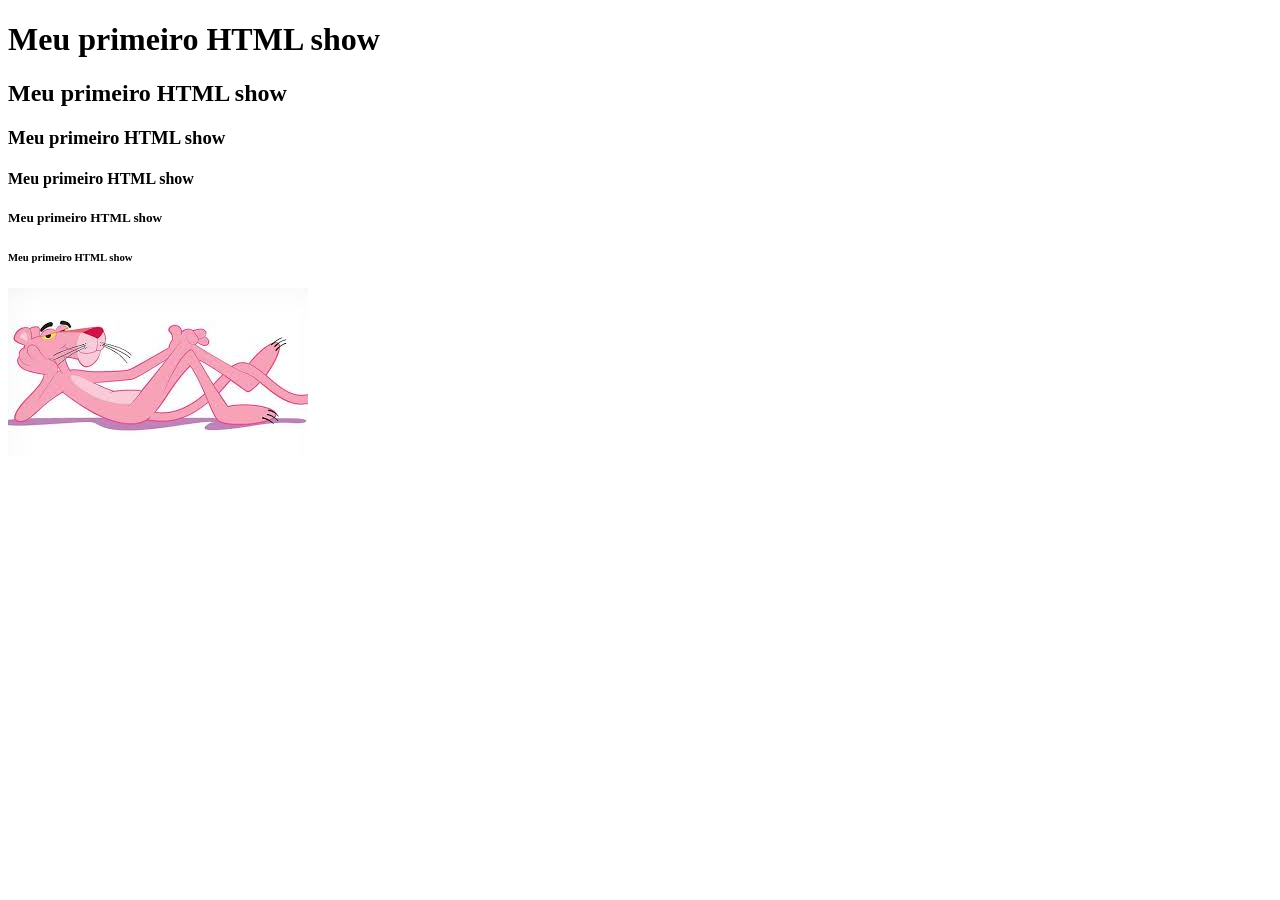
==== index.html @ 66d7f0e8 "Add files via upload" ====
<!DOCTYPE html>
<html lang="en">
<head>
    <meta charset="UTF-8">
    <meta name="viewport" content="width=device-width, initial-scale=1.0">
    <title>Document</title>
</head>
<body>
    <h1>Meu primeiro HTML show</h1>
    <h2>Meu primeiro HTML show</h2>
    <h3>Meu primeiro HTML show</h3>
    <h4>Meu primeiro HTML show</h4>
    <h5>Meu primeiro HTML show</h5>
    <h6>Meu primeiro HTML show</h6>
    
    <img src="img/pantera3.jpg" alt="">
    
</body>
</html>
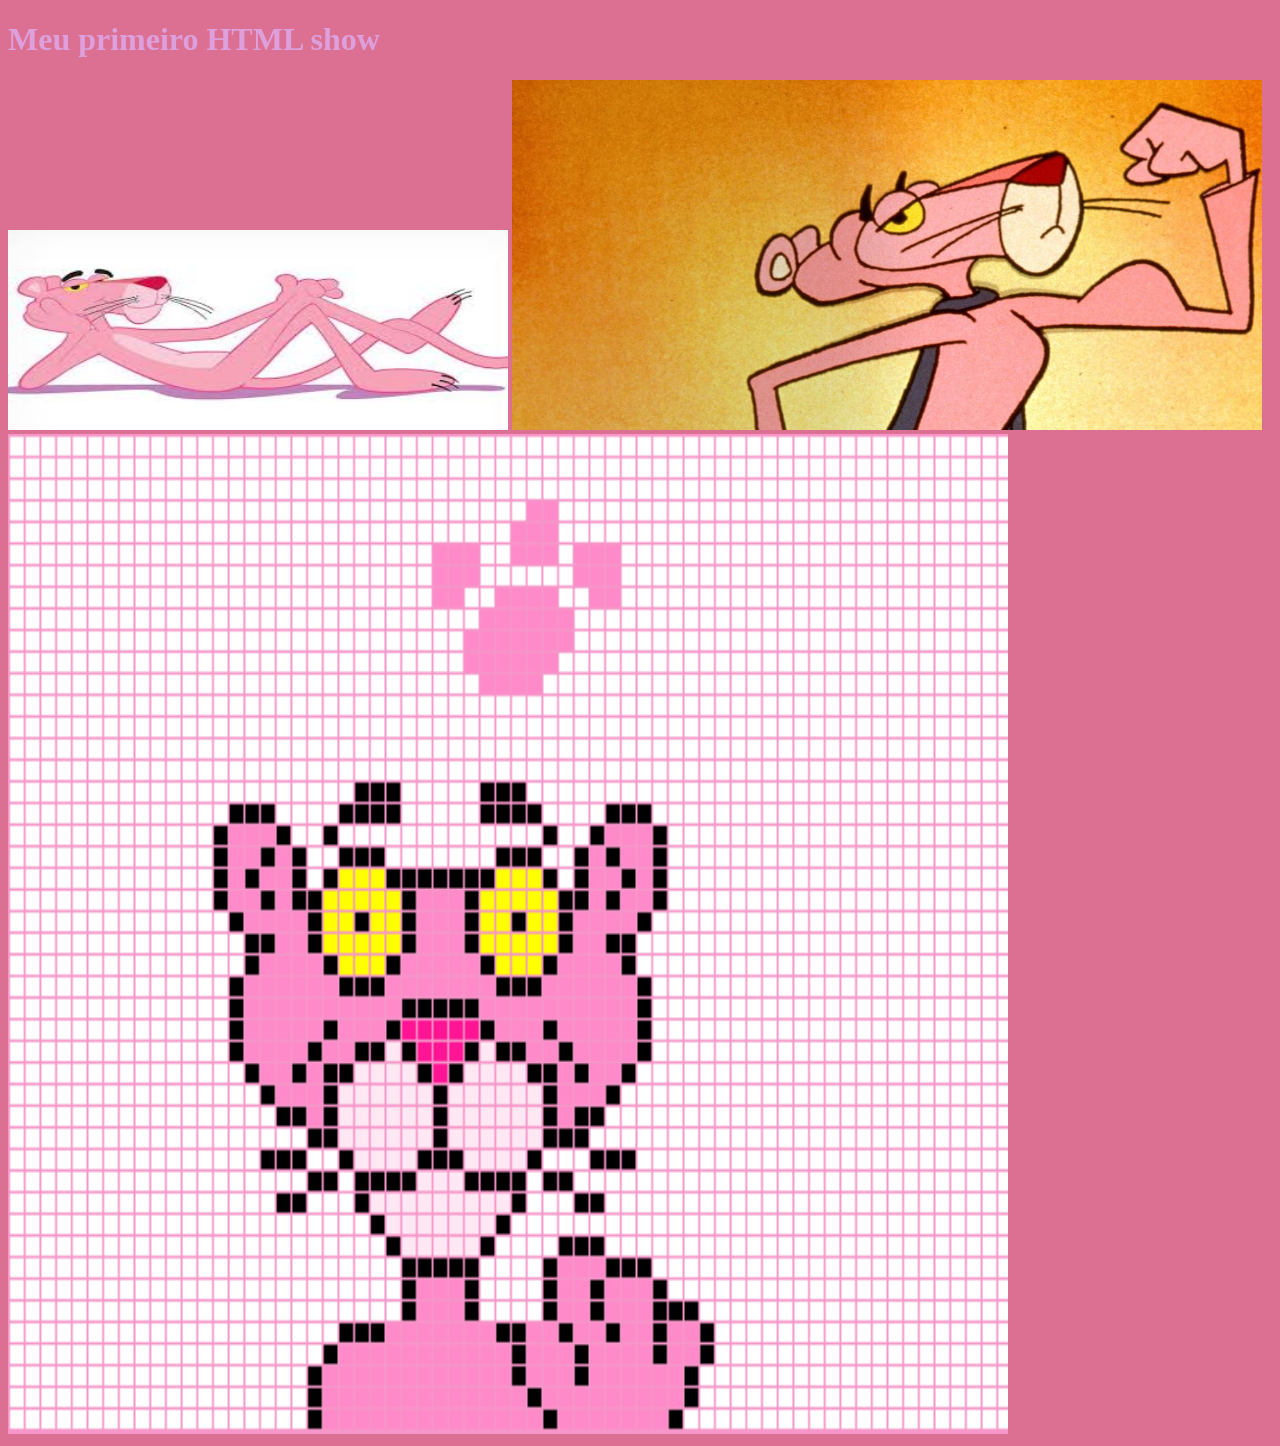
==== commit a7b5d659: "Add files via upload" ====
--- a/index.html
+++ b/index.html
@@ -3,17 +3,16 @@
 <head>
     <meta charset="UTF-8">
     <meta name="viewport" content="width=device-width, initial-scale=1.0">
+    <link rel="stylesheet" href="style.css">
     <title>Document</title>
 </head>
 <body>
     <h1>Meu primeiro HTML show</h1>
-    <h2>Meu primeiro HTML show</h2>
-    <h3>Meu primeiro HTML show</h3>
-    <h4>Meu primeiro HTML show</h4>
-    <h5>Meu primeiro HTML show</h5>
-    <h6>Meu primeiro HTML show</h6>
+
+    <img src="img/pantera3.jpg" alt="pantera" style="width: 500px; height: 200px;">
+    <img src="img/pantera4.jpg" alt="pantera" style="width: 750px; height: 350px;">
+    <img src="img/panteracorderosa.jpg" alt="pantera" style="width: 1000px; height: 1000px;">
     
-    <img src="img/pantera3.jpg" alt="">
     
 </body>
 </html>
--- a/style.css
+++ b/style.css
@@ -0,0 +1,7 @@
+body{
+    background-color: palevioletred;
+}
+
+h1{
+    color: plum;
+}
